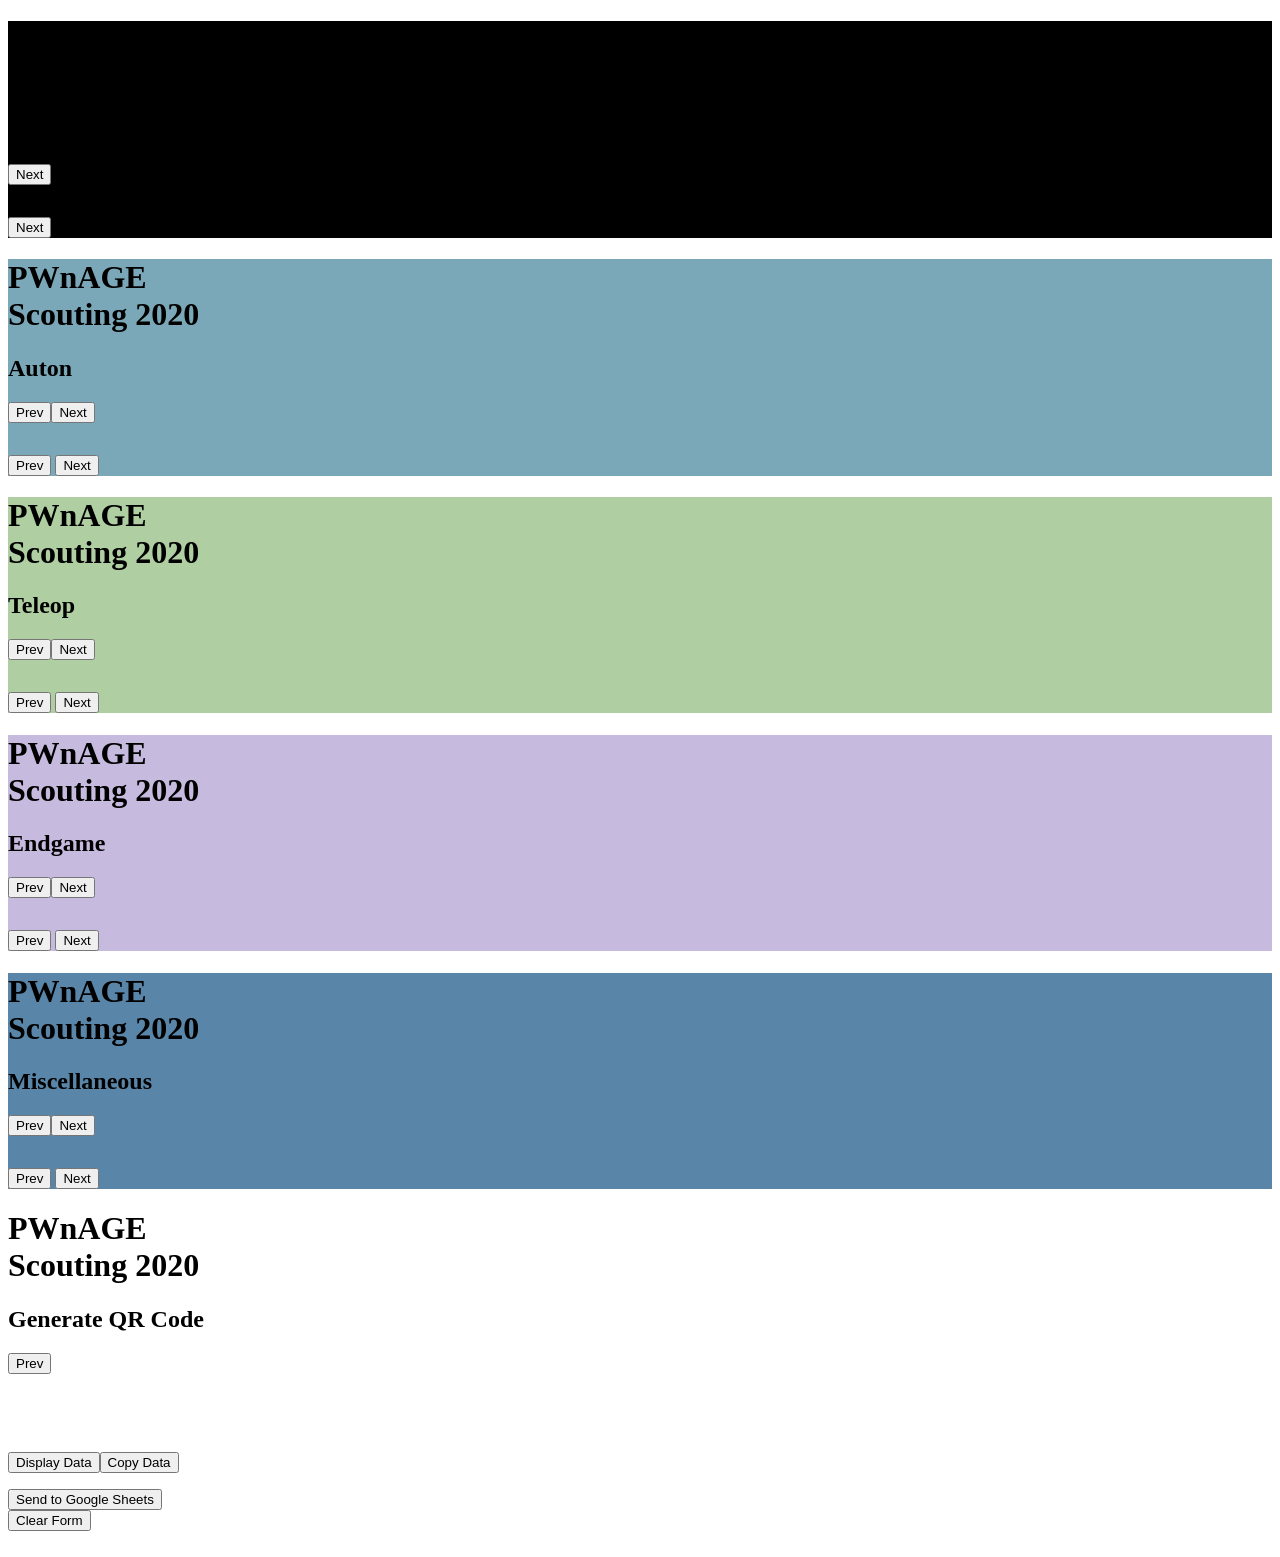
==== index.html @ db75a10b "Update index.html: changed line 12 to reference newer config.js file" ====
<!DOCTYPE html>
<html>
	<head>
		<meta name="viewport" content="width=device-width, initial-scale=1.0, user-scalable=0, maximum-scale=1.0">
		<title>Scouting PASS</title>
		<link rel="shortcut icon" href="favicon.ico">
		<link rel="icon" sizes="16x16 32x32 64x64" href="favicon.ico">
		<script src="resources/js/easy.qrcode.min.js"></script>
		<script src="resources/js/TBAInterface.js"></script>
		<script src="resources/js/googleSheets.js"></script>
		<script src="resources/js/scoutingPASS.js"></script>
		<script src="2024/crescendo_GS_config.js"></script>
		<link rel="stylesheet" href="resources/css/scoutingPASS.css">
	</head>

	<body>
		<form id="scoutingForm" onsubmit="return false" name="scoutingForm">
			<div id="main-panel-holder">
				<div id="prematch" class="main-panel" style="background-color: black;">
					<h1 id="prematchHeader1" class="page_title"><span class="odd">P</span><span class="even">W</span><span class="odd">N</span><span class="even">A</span><span class="odd">G</span><span class="even">E</span><br>Scouting 2020</h1>
					<h2 id="prematchHeader2">pre-match</h2>
					<p class="match-label"><input type="button" value="Next" id="nextButton1" onclick="swipePage(1)"></p>
					<table id="prematch_table" style="font: Roboto">
					<!-- ###PRE-MATCH-COMPONENTS###-->
					</table>
					<p class="match-label"><input type="button" value="Next" id="nextButton2" onclick="swipePage(1)"></p>
				</div>

				<div id="auton" class="main-panel" style="background-color: rgb(123, 168, 184);">
					<h1 id="autonHeader1" class="page_title"><span class="odd">P</span><span class="even">W</span><span class="odd">n</span><span class="even">A</span><span class="odd">G</span><span class="even">E</span><br>Scouting 2020</h1>
					<h2 id="autonHeader2">Auton</h2>
					<p class="match-label"><input type="button" value="Prev" id="prevButton1" onclick="swipePage(-1)"><input type="button" value="Next" id="nextButton3" onclick="swipePage(1)"></p>
					<table id="auton_table">
					<!-- ###AUTON-COMPONENTS###-->
					</table>
					<p class="match-label"><input type="button" value="Prev" id="prevButton2" onclick="swipePage(-1)"> <input type="button" value="Next" id="nextButton4" onclick="swipePage(1)"></p>
				</div>

				<div id="teleop" class="main-panel" style="background-color: rgb(175, 207, 163);">
					<h1 id="teleopHeader1" class="page_title"><span class="odd">P</span><span class="even">W</span><span class="odd">n</span><span class="even">A</span><span class="odd">G</span><span class="even">E</span><br>Scouting 2020</h1>
					<h2 id="teleopHeader2" >Teleop</h2>
					<p class="match-label"><input type="button" value="Prev" id="prevButton3" onclick="swipePage(-1)"><input type="button" value="Next" id="nextButton5" onclick="swipePage(1)"></p>
					<table id="teleop_table">
						<!-- ###TELEOP-COMPONENTS###-->
					</table>
					<p class="match-label"><input type="button" value="Prev" id="prevButton4" onclick="swipePage(-1)"> <input type="button" value="Next" id="nextButton6" onclick="swipePage(1)"></p>
				</div>

				<div id="endgame" class="main-panel" style="background-color: rgb(198, 186, 222);">
					<h1 id="endgameHeader1" class="page_title"><span class="odd">P</span><span class="even">W</span><span class="odd">n</span><span class="even">A</span><span class="odd">G</span><span class="even">E</span><br>Scouting 2020</h1>
					<h2 id="endgameHeader2">Endgame</h2>
					<p class="match-label"><input type="button" value="Prev" id="prevButton5" onclick="swipePage(-1)"><input type="button" value="Next" id="nextButton7" onclick="swipePage(1)"></p>
					<table id="endgame_table">
						<!-- ###ENDGAME-COMPONENTS###-->
					</table>
					<p class="match-label"><input type="button" value="Prev" id="prevButton6" onclick="swipePage(-1)"> <input type="button" value="Next" id="nextButton8" onclick="swipePage(1)"></p>
				</div>

				<div id="post-match" class="main-panel" style="background-color: rgb(89, 134, 168);">
					<h1 id="postmatchHeader" class="page_title"><span class="odd">P</span><span class="even">W</span><span class="odd">n</span><span class="even">A</span><span class="odd">G</span><span class="even">E</span><br>Scouting 2020</h1>
					<h2>Miscellaneous</h2>
					<p class="match-label"><input type="button" value="Prev" id="prevButton7" onclick="swipePage(-1)"><input type="button" value="Next" id="nextButton9" onclick="swipePage(1)"></p>
					<table id="postmatch_table">
						<!-- ###POST-MATCH-COMPONENTS###-->
					</table>
					<p class="match-label"><input type="button" value="Prev" id="prevButton8" onclick="swipePage(-1)"> <input type="button" value="Next" id="nextButton10" onclick="swipePage(1)"></p>
				</div>

				<div id="qr-code" class="main-panel" style="background-color: white;">
					<h1 id="qrHeader1" class="page_title"><span class="odd">P</span><span class="even">W</span><span class="odd">n</span><span class="even">A</span><span class="odd">G</span><span class="even">E</span><br>Scouting 2020</h1>
					<h2 id="qrHeader2">Generate QR Code</h2>
					<p class="match-label"><input type="button" value="Prev" id="prevButton9" onclick="swipePage(-1)"></p>
					<p id="qr-info"><span id="display_qr-info" style="border: none; text-align: center;"></span></p>
					<table id="qr-table"><tr><td width="5%">&nbsp;</td><td width="90%">
						<div id="qrcode" style="text-align:center">
							<script>
						// Create QRCode Object
								qr = new QRCode(document.getElementById("qrcode"), options)
					</script>
					</div>
				</td><td width="5%">&nbsp;</td></tr>
				<tr><td width="5%">&nbsp;</td><td width="90%">
					<div>
						<p id="data" style="text-align:center"></p>
					</div>
				</td><td width="5%">&nbsp;</td></tr>
			</table>
					<p></p>
					<p class="match-label"><input type="button" value="Display Data" id="displayButton" onclick="displayData()"><input type="button" value="Copy Data" id="copyButton" onclick="copyData()"></p>
					<div id="submitButton">
						<button id="submit" type="submit" class="submitForm">Send to Google Sheets</button>
					</div>
					<div id="clearButton">
						<button type="button" class="clearForm" onclick="clearForm()">Clear Form</button>
					</div>
					<br>
				</div>
			</div>
		</form>
	</body>
</html>
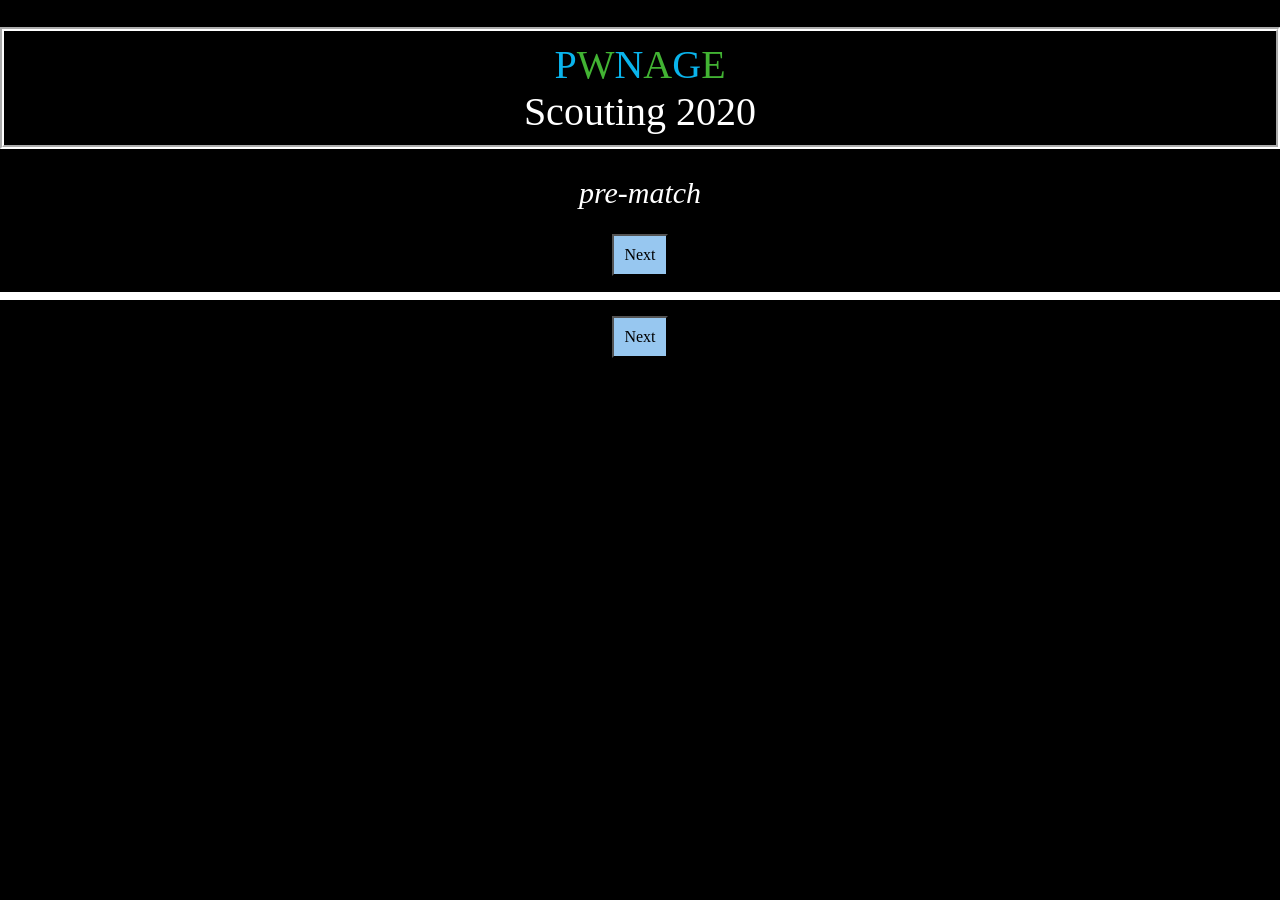
==== commit feb1cb00: "changed font of header (hopefully)" ====
--- a/index.html
+++ b/index.html
@@ -9,8 +9,11 @@
 		<script src="resources/js/TBAInterface.js"></script>
 		<script src="resources/js/googleSheets.js"></script>
 		<script src="resources/js/scoutingPASS.js"></script>
-		<script src="2024/crescendo_GS_config.js"></script>
+		<script src="2024/crescendo_config.js"></script>
 		<link rel="stylesheet" href="resources/css/scoutingPASS.css">
+		<link rel="preconnect" href="https://fonts.googleapis.com">
+		<link rel="preconnect" href="https://fonts.gstatic.com" crossorigin>
+		<link href="https://fonts.googleapis.com/css2?family=Open+Sans:wght@500&display=swap" rel="stylesheet">
 	</head>
 
 	<body>
--- a/resources/css/scoutingPASS.css
+++ b/resources/css/scoutingPASS.css
@@ -0,0 +1,246 @@
+@font-face {
+    font-family: 'Open Sans', sans-serif;
+    font-style: normal;
+    font-weight: normal;
+    src: local('Alexis'), url('../fonts/alex.woff') format('woff');
+    src: url("../fonts/alexisv3.ttf") format('truetype');
+}
+
+html, body{
+    height: 100%;
+    width: 100%;
+    margin: 0;
+    padding: 0;
+    color: white;
+    background-color: black;
+}
+
+#prematch_table, #postmatch_table {
+
+    font-family : -apple-system, BlinkMacSystemFont, Roboto, Oxygen, Ubuntu, Cantarell, 'Open Sans', 'Helvetica Neue', sans-serif !important;
+    text-align: center;
+    color: white;
+    font-size: 13px;
+    font-style: bold;
+    letter-spacing: 1px;
+    border-width: 4px;
+    border-color: white;
+}
+
+#auton_table, #endgame_table, #teleop_table {
+    font-family : -apple-system, BlinkMacSystemFont, Roboto, Oxygen, Ubuntu, Cantarell, 'Open Sans', 'Helvetica Neue', sans-serif !important;
+    color: black;
+    font-size: 13px;
+    font-style: bold;
+    letter-spacing: 1px;
+    border-width: 4px;
+    border-color: black;
+}
+
+.button {
+    font-family: Alexis;
+    font-size: 16px;
+}
+
+#autonHeader, #endgameHeader, #teleopHeader1, #teleopHeader2{
+    color: black;
+    border-color: black;
+    border-width: 4px;
+}
+
+#postmatchHeader{
+    border-width: 4px;
+    border-color: white;
+}
+
+#prematchHeader1, #prematchHeader2{
+    color: white;
+    border-color: white;
+    border-width: 4px;
+}
+
+#qrHeader1, #qrHeader2 {
+    color: black;
+}
+
+.field-image {
+    margin: 2vw;
+}
+
+.field-image-src{
+    background-position: center;
+    border: 1px solid;
+}
+
+.main-panel{
+    display: none;
+    height: 100%;
+    min-height: 100%;
+    width: 100vw;
+    position: absolute;
+    left: 0;
+    top: 0;
+    color: white;
+    background-color: black;
+    font-family : -apple-system, BlinkMacSystemFont, Roboto, Oxygen, Ubuntu, Cantarell, 'Open Sans', 'Helvetica Neue', sans-serif !important;
+    text-align: justify;
+}
+
+#prematch{
+    display: table;
+}
+
+#auton{
+}
+
+#teleop{
+}
+
+#endgame{
+}
+
+#postmatch{
+}
+
+#qr-code{
+  text-align: center;
+  color: black;
+}
+
+h1{
+    font-family: Alexis;
+    text-align: center;
+    border-style: groove;
+    border-color: white;
+    border-width: 2px;
+    font-size: 40px;
+    padding: 10px;
+    font-weight: 350;
+}
+
+#page2, #page4 {
+    color: black;
+}
+
+h2{
+    font-family: Alexis;
+    text-align: center;
+    font-size: 30px;
+    font-weight: 300;
+    font-style: italic;
+}
+
+.match-label{
+    text-align: center;
+}
+
+.half-button-l{
+    width: 48%;
+    margin: 1vw;
+    height: 100%;
+    font: roboto;
+}
+
+.half-button-r{
+    flex-grow: 1;
+    height: 100%;
+    width: 48%;
+    margin: 1vw;
+    font: roboto;
+}
+
+.half-button-container{
+    display: flex;
+}
+
+#nextButton1, #nextButton2, #nextButton9, #nextButton10, .clearForm, .submitForm, #displayButton, #copyButton {
+    font-family: Alexis;
+    padding: 10px;
+    background-color: rgb(151, 199, 240);
+    text-decoration: none;
+    display: inline-block;
+}
+
+#nextButton3, #nextButton4, #nextButton5, #nextButton6, #nextButton7, #nextButton8 {
+    font-family: Alexis;
+    background-color: black;
+    padding: 10px;
+    color: white;
+}
+
+.undoButton {
+    font-family: Alexis;
+    background-color: black;
+    padding: 10px;
+    color: white;
+    margin-left: 20px;
+}
+
+#prevButton7, #prevButton8, #prevButton9{
+    font-family: Alexis;
+    background-color: rgb(151, 199, 240);
+    padding: 10px;
+}
+
+#prevButton1, #prevButton2, #prevButton3, #prevButton4, #prevButton5, #prevButton6{
+    font-family: Alexis;
+    background-color: black;
+    padding: 10px;
+    color: white;
+
+}
+
+#prematch_table{
+    font: Alexis;
+    text-align: center;
+}
+
+
+h1 .odd {
+    font-family: Alexis;
+    text-align: center;
+    color: #0AB4EC;
+}
+
+h1 .even {
+    font-family: Alexis;
+    text-align: center;
+    color: #42B333;
+}
+
+table {
+    border: 1px solid black;
+    width: 100%;
+}
+
+td {
+    padding: 10px 4px;
+}
+
+input {
+    font-size: 16px;
+    font: roboto;
+    color: black;
+    background-color: white;
+}
+
+.title {
+    width: "50%";
+    text-align: right;
+}
+
+.field {
+    width: "50%";
+    text-align: left;
+}
+
+#qr-table {
+    text-align: center;
+    color: black;
+    background-color: white;
+}
+
+#data {
+    font-family:'Lucida Console', 'monospace';
+    text-align: justify;
+}
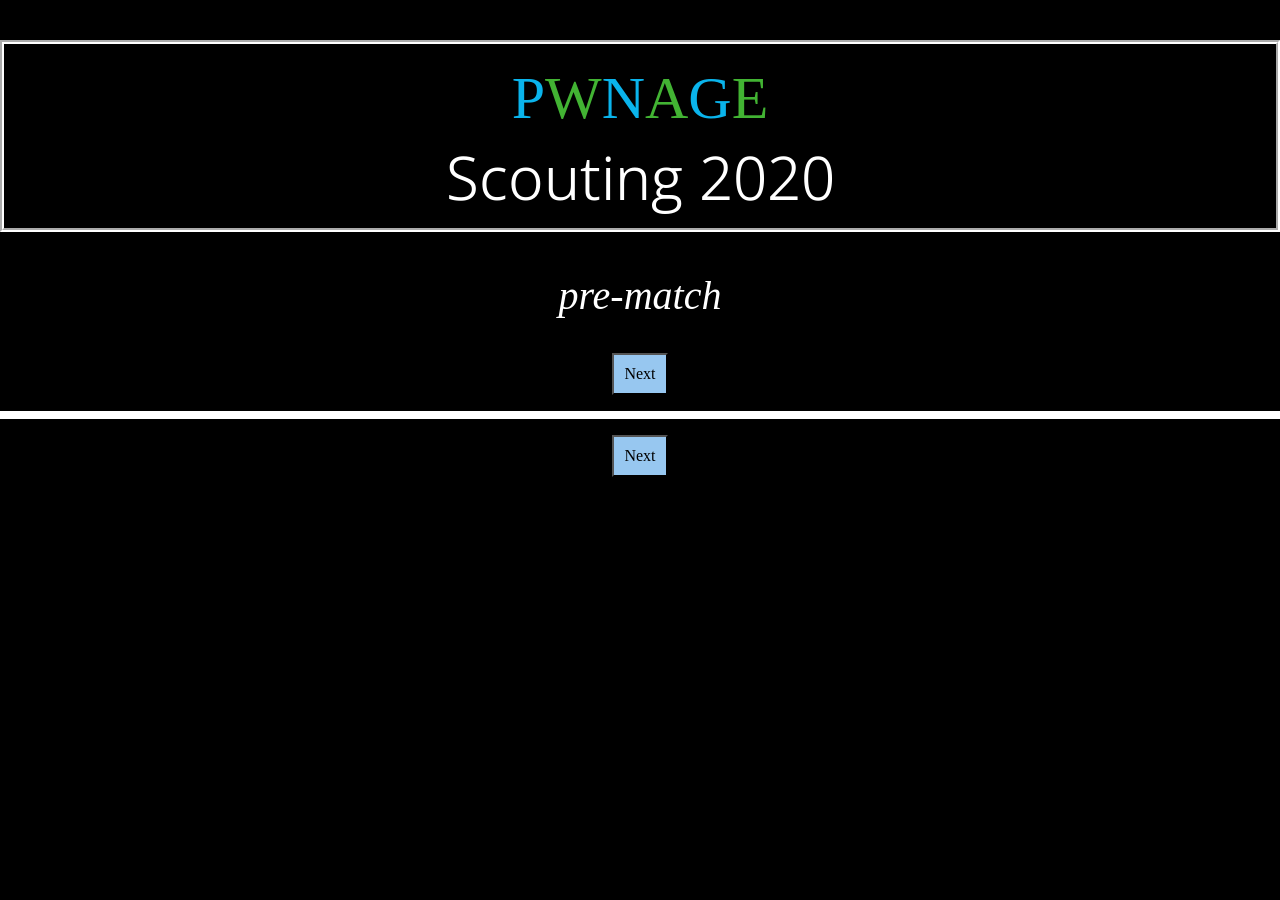
==== commit c9f48ce7: "change form to try to send info to google sheets correctly" ====
--- a/index.html
+++ b/index.html
@@ -17,7 +17,7 @@
 	</head>
 
 	<body>
-		<form id="scoutingForm" onsubmit="return false" name="scoutingForm">
+		<form id="scoutingForm" onsubmit="return false" name="scoutingForm" action="https://script.google.com/macros/s/AKfycbxwqbUuJGFQ03tjE4ipOrgV24_jLUZFGG3RAjQsDwu_3iED2YdV2AVhnRrqcgyrB8Fx/exec" method="post">
 			<div id="main-panel-holder">
 				<div id="prematch" class="main-panel" style="background-color: black;">
 					<h1 id="prematchHeader1" class="page_title"><span class="odd">P</span><span class="even">W</span><span class="odd">N</span><span class="even">A</span><span class="odd">G</span><span class="even">E</span><br>Scouting 2020</h1>
@@ -91,7 +91,8 @@
 					<p></p>
 					<p class="match-label"><input type="button" value="Display Data" id="displayButton" onclick="displayData()"><input type="button" value="Copy Data" id="copyButton" onclick="copyData()"></p>
 					<div id="submitButton">
-						<button id="submit" type="submit" class="submitForm">Send to Google Sheets</button>
+						<!-- <button id="submit" type="submit" class="submitForm">Send to Google Sheets</button> -->
+						<input id="submit" type="submit" value="Send to Google Sheets"></input>
 					</div>
 					<div id="clearButton">
 						<button type="button" class="clearForm" onclick="clearForm()">Clear Form</button>
--- a/resources/css/scoutingPASS.css
+++ b/resources/css/scoutingPASS.css
@@ -108,24 +108,24 @@
 }
 
 h1{
-    font-family: Alexis;
+    font-family: 'Open Sans', sans-serif;
     text-align: center;
     border-style: groove;
     border-color: white;
     border-width: 2px;
+    font-size: 60px;
+    padding: 10px;
+    font-weight: 350;
+}
+
+#page2, #page4 {
+    color: black;
+}
+
+h2{
+    font-family: Alexis;
+    text-align: center;
     font-size: 40px;
-    padding: 10px;
-    font-weight: 350;
-}
-
-#page2, #page4 {
-    color: black;
-}
-
-h2{
-    font-family: Alexis;
-    text-align: center;
-    font-size: 30px;
     font-weight: 300;
     font-style: italic;
 }
@@ -191,7 +191,7 @@
 }
 
 #prematch_table{
-    font: Alexis;
+    font-family: 'Open Sans', sans-serif;
     text-align: center;
 }
 
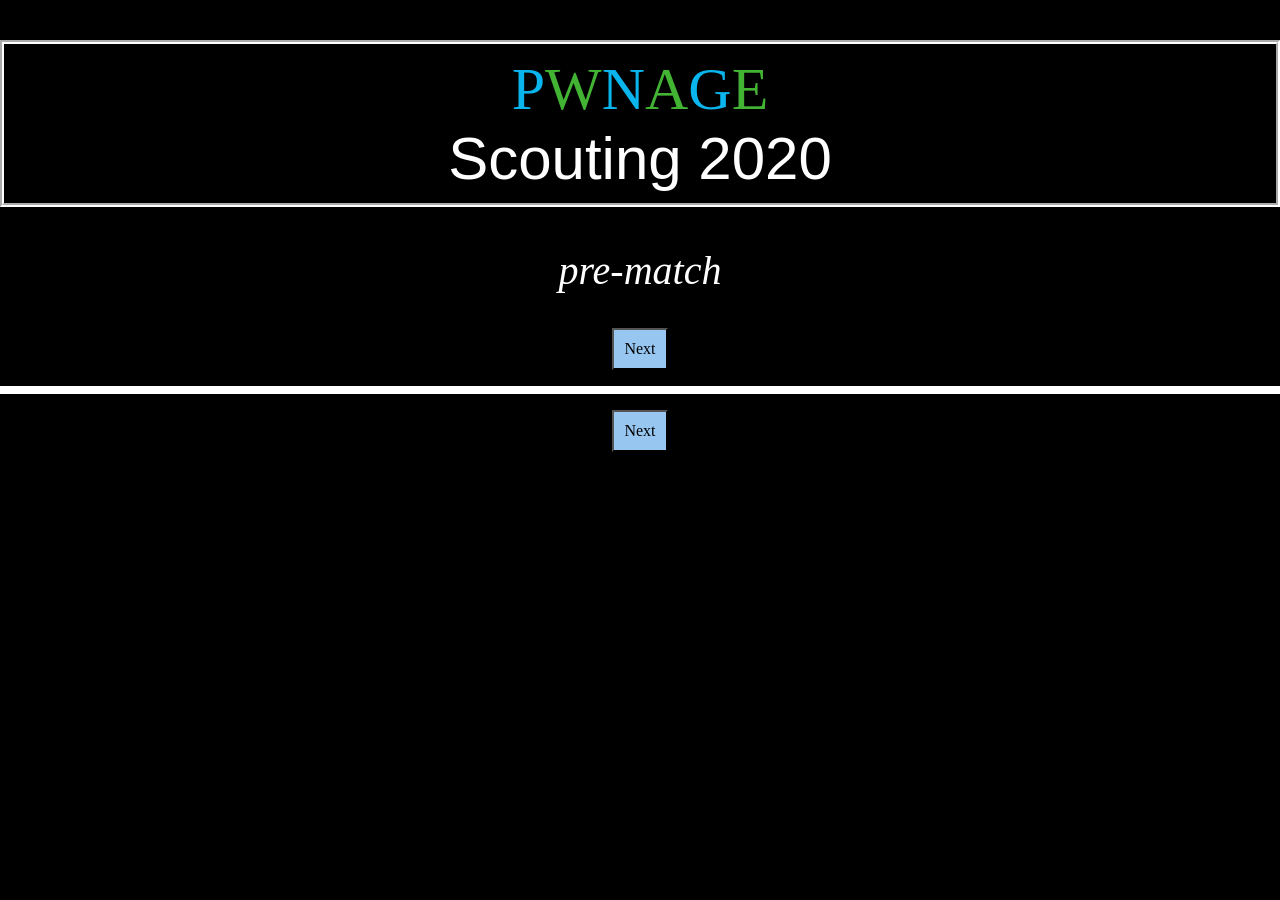
==== commit 5fc5bf4f: "combine teleop and endgame pages" ====
--- a/index.html
+++ b/index.html
@@ -9,15 +9,12 @@
 		<script src="resources/js/TBAInterface.js"></script>
 		<script src="resources/js/googleSheets.js"></script>
 		<script src="resources/js/scoutingPASS.js"></script>
-		<script src="2024/crescendo_config.js"></script>
+		<script src="2025/reefscape_config.js"></script>
 		<link rel="stylesheet" href="resources/css/scoutingPASS.css">
-		<link rel="preconnect" href="https://fonts.googleapis.com">
-		<link rel="preconnect" href="https://fonts.gstatic.com" crossorigin>
-		<link href="https://fonts.googleapis.com/css2?family=Open+Sans:wght@500&display=swap" rel="stylesheet">
 	</head>
 
 	<body>
-		<form id="scoutingForm" onsubmit="return false" name="scoutingForm" action="https://script.google.com/macros/s/AKfycbxwqbUuJGFQ03tjE4ipOrgV24_jLUZFGG3RAjQsDwu_3iED2YdV2AVhnRrqcgyrB8Fx/exec" method="post">
+		<form id="scoutingForm" onsubmit="return false" name="scoutingForm">
 			<div id="main-panel-holder">
 				<div id="prematch" class="main-panel" style="background-color: black;">
 					<h1 id="prematchHeader1" class="page_title"><span class="odd">P</span><span class="even">W</span><span class="odd">N</span><span class="even">A</span><span class="odd">G</span><span class="even">E</span><br>Scouting 2020</h1>
@@ -41,12 +38,12 @@
 
 				<div id="teleop" class="main-panel" style="background-color: rgb(175, 207, 163);">
 					<h1 id="teleopHeader1" class="page_title"><span class="odd">P</span><span class="even">W</span><span class="odd">n</span><span class="even">A</span><span class="odd">G</span><span class="even">E</span><br>Scouting 2020</h1>
-					<h2 id="teleopHeader2" >Teleop</h2>
-					<p class="match-label"><input type="button" value="Prev" id="prevButton3" onclick="swipePage(-1)"><input type="button" value="Next" id="nextButton5" onclick="swipePage(1)"></p>
+					<h2 id="teleopHeader2" >Teleop/Endgame</h2>
+					<p class="match-label"><input type="button" value="Prev" id="prevButton3" onclick="swipePage(-1)"><input type="button" value="Next" id="nextButton5" onclick="swipePage(2)"></p>
 					<table id="teleop_table">
 						<!-- ###TELEOP-COMPONENTS###-->
 					</table>
-					<p class="match-label"><input type="button" value="Prev" id="prevButton4" onclick="swipePage(-1)"> <input type="button" value="Next" id="nextButton6" onclick="swipePage(1)"></p>
+					<p class="match-label"><input type="button" value="Prev" id="prevButton4" onclick="swipePage(-1)"> <input type="button" value="Next" id="nextButton6" onclick="swipePage(2)"></p>
 				</div>
 
 				<div id="endgame" class="main-panel" style="background-color: rgb(198, 186, 222);">
@@ -54,7 +51,7 @@
 					<h2 id="endgameHeader2">Endgame</h2>
 					<p class="match-label"><input type="button" value="Prev" id="prevButton5" onclick="swipePage(-1)"><input type="button" value="Next" id="nextButton7" onclick="swipePage(1)"></p>
 					<table id="endgame_table">
-						<!-- ###ENDGAME-COMPONENTS###-->
+						<!-- ###ENDGAME-COMPONENTS### -->
 					</table>
 					<p class="match-label"><input type="button" value="Prev" id="prevButton6" onclick="swipePage(-1)"> <input type="button" value="Next" id="nextButton8" onclick="swipePage(1)"></p>
 				</div>
@@ -62,11 +59,11 @@
 				<div id="post-match" class="main-panel" style="background-color: rgb(89, 134, 168);">
 					<h1 id="postmatchHeader" class="page_title"><span class="odd">P</span><span class="even">W</span><span class="odd">n</span><span class="even">A</span><span class="odd">G</span><span class="even">E</span><br>Scouting 2020</h1>
 					<h2>Miscellaneous</h2>
-					<p class="match-label"><input type="button" value="Prev" id="prevButton7" onclick="swipePage(-1)"><input type="button" value="Next" id="nextButton9" onclick="swipePage(1)"></p>
+					<p class="match-label"><input type="button" value="Prev" id="prevButton7" onclick="swipePage(-2)"><input type="button" value="Next" id="nextButton9" onclick="swipePage(1)"></p>
 					<table id="postmatch_table">
 						<!-- ###POST-MATCH-COMPONENTS###-->
 					</table>
-					<p class="match-label"><input type="button" value="Prev" id="prevButton8" onclick="swipePage(-1)"> <input type="button" value="Next" id="nextButton10" onclick="swipePage(1)"></p>
+					<p class="match-label"><input type="button" value="Prev" id="prevButton8" onclick="swipePage(-2)"> <input type="button" value="Next" id="nextButton10" onclick="swipePage(1)"></p>
 				</div>
 
 				<div id="qr-code" class="main-panel" style="background-color: white;">
@@ -91,8 +88,7 @@
 					<p></p>
 					<p class="match-label"><input type="button" value="Display Data" id="displayButton" onclick="displayData()"><input type="button" value="Copy Data" id="copyButton" onclick="copyData()"></p>
 					<div id="submitButton">
-						<!-- <button id="submit" type="submit" class="submitForm">Send to Google Sheets</button> -->
-						<input id="submit" type="submit" value="Send to Google Sheets"></input>
+						<button id="submit" type="submit" class="submitForm">Send to Google Sheets</button>
 					</div>
 					<div id="clearButton">
 						<button type="button" class="clearForm" onclick="clearForm()">Clear Form</button>
--- a/resources/css/scoutingPASS.css
+++ b/resources/css/scoutingPASS.css
@@ -70,6 +70,7 @@
 .field-image-src{
     background-position: center;
     border: 1px solid;
+    transform: rotate(180deg);
 }
 
 .main-panel{
